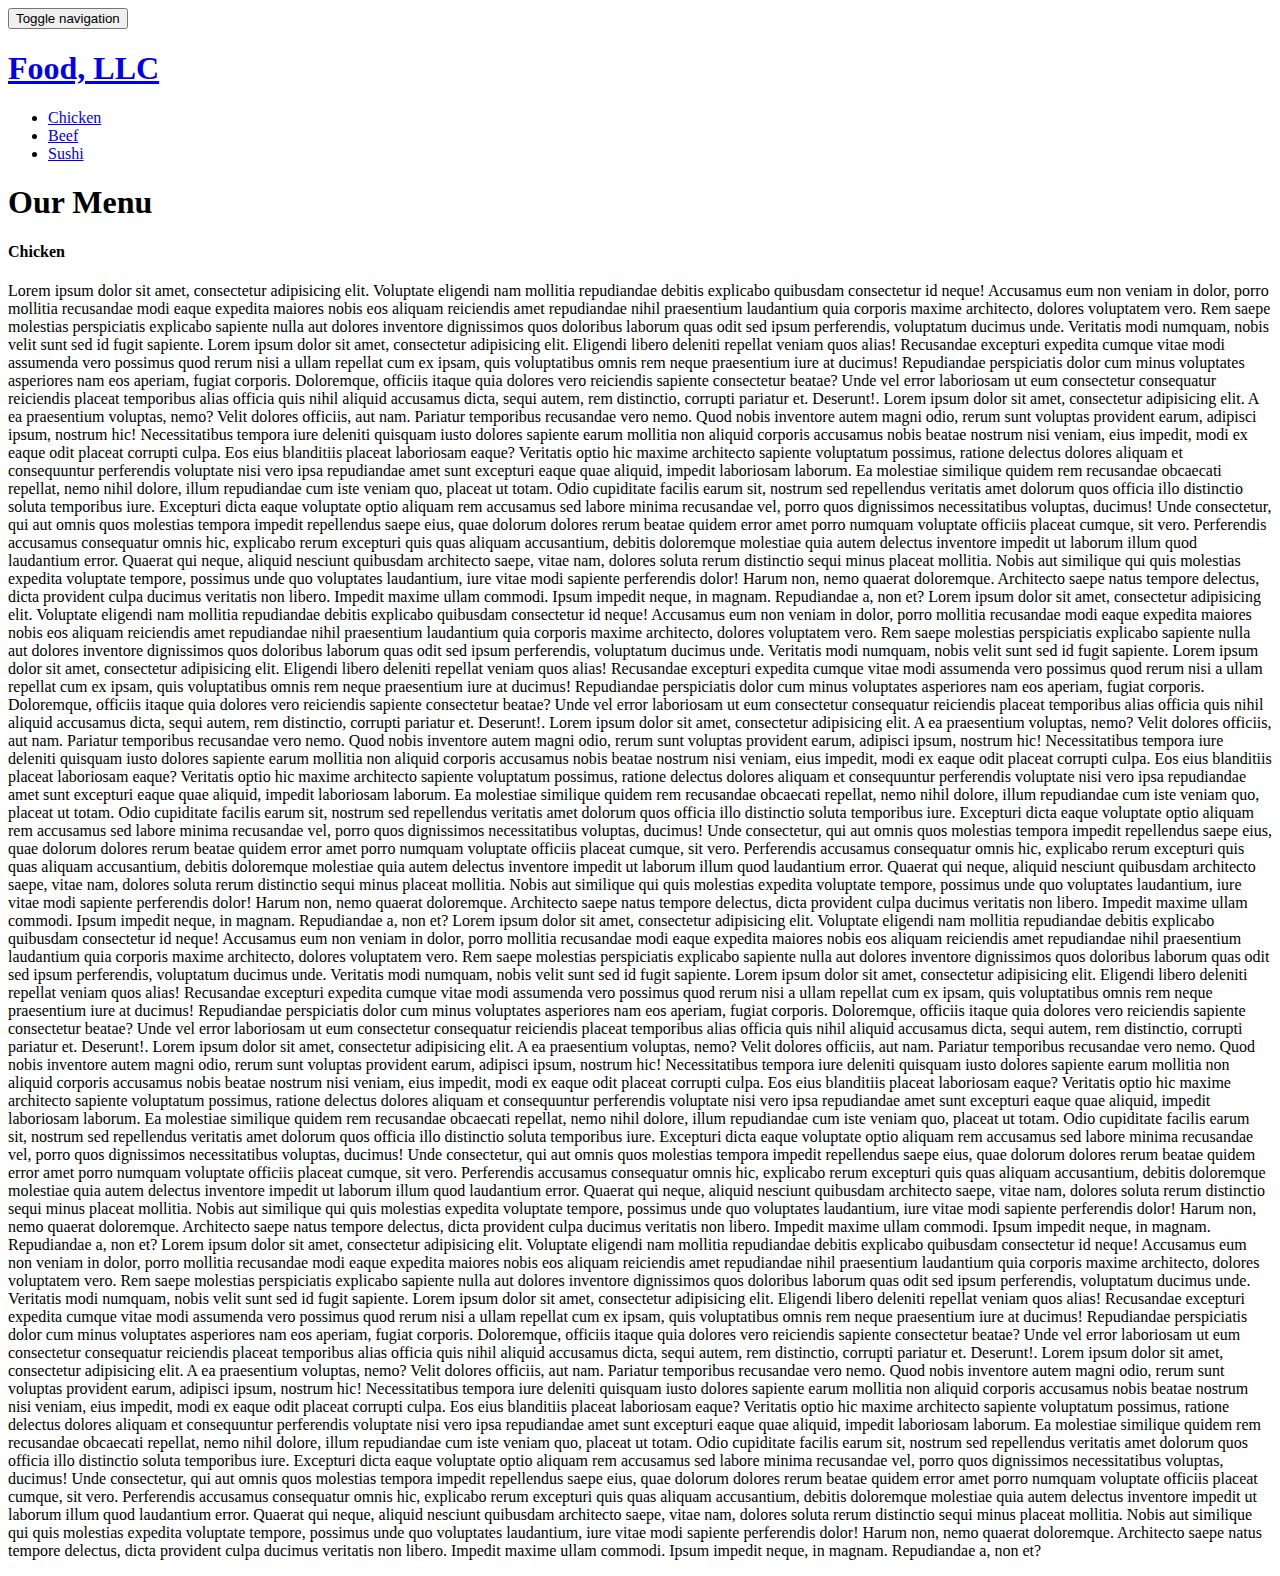
==== Module/Module3/index.html @ 53d723cb "Create index.html" ====
<!doctype html>
<html lang="en">
<head>
  <meta charset="utf-8">
  <meta http-equiv="X-UA-Compatible" content="IE=edge">
  <meta name="viewport" content="width=device-width, initial-scale=1">
  <title>Food, LLC - Boostrap</title>
  <link href="https://fonts.googleapis.com/css?family=Exo+2:400,500,600,700" rel="stylesheet">
  <link rel="stylesheet" href="css/bootstrap.min.css">
  <link rel="stylesheet" href="css/styles.css">
</head>
<body>
  <header>
    <nav id="header-nav" class="navbar navbar-default">
     <div class="container-fluid">
       <div class="navbar-header">
        <button type="button" class="navbar-toggle collapsed" data-toggle="collapse" data-target="#menu-collapsable-nav" aria-expanded="false">
          <span class="sr-only">Toggle navigation</span>
          <span class="icon-bar"></span>
          <span class="icon-bar"></span>
          <span class="icon-bar"></span>
        </button>
        <a href="#" class="text-left navbar-brand"><h1>Food, LLC</h1></a>
      </div><!-- /.nav-header -->
      <div id="menu-collapsable-nav" class="collapse navbar-collapse">
        <ul id="nav-list" class="nav navbar-nav navbar-right visible-xs text-center">      
          <li>            
            <a href="#">Chicken</a>
          </li>
          <li>            
           <a href="#">Beef</a>
         </li>
         <li>            
          <a href="#">Sushi</a>    
        </li>
      </ul>
    </div>
  </div><!-- /.container-->
</nav>
<section class="container-fluid menu">
  <div class="row">
   <h1 class="text-center main-title">Our Menu</h1> 
   <div class="menu-content">
     <div class="col-md-12 col-sm-12 col-xs-12 menu-item">     
       <h4 class="menu-title text-center">Chicken</h4>
       <p class="text-justify">
         Lorem ipsum dolor sit amet, consectetur adipisicing elit. Voluptate eligendi nam mollitia repudiandae debitis explicabo quibusdam consectetur id neque! Accusamus eum non veniam in dolor, porro mollitia recusandae modi eaque expedita maiores nobis eos aliquam reiciendis amet repudiandae nihil praesentium laudantium quia corporis maxime architecto, dolores voluptatem vero. Rem saepe molestias perspiciatis explicabo sapiente nulla aut dolores inventore dignissimos quos doloribus laborum quas odit sed ipsum perferendis, voluptatum ducimus unde. Veritatis modi numquam, nobis velit sunt sed id fugit sapiente. Lorem ipsum dolor sit amet, consectetur adipisicing elit. Eligendi libero deleniti repellat veniam quos alias! Recusandae excepturi expedita cumque vitae modi assumenda vero possimus quod rerum nisi a ullam repellat cum ex ipsam, quis voluptatibus omnis rem neque praesentium iure at ducimus! Repudiandae perspiciatis dolor cum minus voluptates asperiores nam eos aperiam, fugiat corporis. Doloremque, officiis itaque quia dolores vero reiciendis sapiente consectetur beatae? Unde vel error laboriosam ut eum consectetur consequatur reiciendis placeat temporibus alias officia quis nihil aliquid accusamus dicta, sequi autem, rem distinctio, corrupti pariatur et. Deserunt!. Lorem ipsum dolor sit amet, consectetur adipisicing elit. A ea praesentium voluptas, nemo? Velit dolores officiis, aut nam. Pariatur temporibus recusandae vero nemo. Quod nobis inventore autem magni odio, rerum sunt voluptas provident earum, adipisci ipsum, nostrum hic! Necessitatibus tempora iure deleniti quisquam iusto dolores sapiente earum mollitia non aliquid corporis accusamus nobis beatae nostrum nisi veniam, eius impedit, modi ex eaque odit placeat corrupti culpa. Eos eius blanditiis placeat laboriosam eaque? Veritatis optio hic maxime architecto sapiente voluptatum possimus, ratione delectus dolores aliquam et consequuntur perferendis voluptate nisi vero ipsa repudiandae amet sunt excepturi eaque quae aliquid, impedit laboriosam laborum. Ea molestiae similique quidem rem recusandae obcaecati repellat, nemo nihil dolore, illum repudiandae cum iste veniam quo, placeat ut totam. Odio cupiditate facilis earum sit, nostrum sed repellendus veritatis amet dolorum quos officia illo distinctio soluta temporibus iure. Excepturi dicta eaque voluptate optio aliquam rem accusamus sed labore minima recusandae vel, porro quos dignissimos necessitatibus voluptas, ducimus! Unde consectetur, qui aut omnis quos molestias tempora impedit repellendus saepe eius, quae dolorum dolores rerum beatae quidem error amet porro numquam voluptate officiis placeat cumque, sit vero. Perferendis accusamus consequatur omnis hic, explicabo rerum excepturi quis quas aliquam accusantium, debitis doloremque molestiae quia autem delectus inventore impedit ut laborum illum quod laudantium error. Quaerat qui neque, aliquid nesciunt quibusdam architecto saepe, vitae nam, dolores soluta rerum distinctio sequi minus placeat mollitia. Nobis aut similique qui quis molestias expedita voluptate tempore, possimus unde quo voluptates laudantium, iure vitae modi sapiente perferendis dolor! Harum non, nemo quaerat doloremque. Architecto saepe natus tempore delectus, dicta provident culpa ducimus veritatis non libero. Impedit maxime ullam commodi. Ipsum impedit neque, in magnam. Repudiandae a, non et? Lorem ipsum dolor sit amet, consectetur adipisicing elit. Voluptate eligendi nam mollitia repudiandae debitis explicabo quibusdam consectetur id neque! Accusamus eum non veniam in dolor, porro mollitia recusandae modi eaque expedita maiores nobis eos aliquam reiciendis amet repudiandae nihil praesentium laudantium quia corporis maxime architecto, dolores voluptatem vero. Rem saepe molestias perspiciatis explicabo sapiente nulla aut dolores inventore dignissimos quos doloribus laborum quas odit sed ipsum perferendis, voluptatum ducimus unde. Veritatis modi numquam, nobis velit sunt sed id fugit sapiente. Lorem ipsum dolor sit amet, consectetur adipisicing elit. Eligendi libero deleniti repellat veniam quos alias! Recusandae excepturi expedita cumque vitae modi assumenda vero possimus quod rerum nisi a ullam repellat cum ex ipsam, quis voluptatibus omnis rem neque praesentium iure at ducimus! Repudiandae perspiciatis dolor cum minus voluptates asperiores nam eos aperiam, fugiat corporis. Doloremque, officiis itaque quia dolores vero reiciendis sapiente consectetur beatae? Unde vel error laboriosam ut eum consectetur consequatur reiciendis placeat temporibus alias officia quis nihil aliquid accusamus dicta, sequi autem, rem distinctio, corrupti pariatur et. Deserunt!. Lorem ipsum dolor sit amet, consectetur adipisicing elit. A ea praesentium voluptas, nemo? Velit dolores officiis, aut nam. Pariatur temporibus recusandae vero nemo. Quod nobis inventore autem magni odio, rerum sunt voluptas provident earum, adipisci ipsum, nostrum hic! Necessitatibus tempora iure deleniti quisquam iusto dolores sapiente earum mollitia non aliquid corporis accusamus nobis beatae nostrum nisi veniam, eius impedit, modi ex eaque odit placeat corrupti culpa. Eos eius blanditiis placeat laboriosam eaque? Veritatis optio hic maxime architecto sapiente voluptatum possimus, ratione delectus dolores aliquam et consequuntur perferendis voluptate nisi vero ipsa repudiandae amet sunt excepturi eaque quae aliquid, impedit laboriosam laborum. Ea molestiae similique quidem rem recusandae obcaecati repellat, nemo nihil dolore, illum repudiandae cum iste veniam quo, placeat ut totam. Odio cupiditate facilis earum sit, nostrum sed repellendus veritatis amet dolorum quos officia illo distinctio soluta temporibus iure. Excepturi dicta eaque voluptate optio aliquam rem accusamus sed labore minima recusandae vel, porro quos dignissimos necessitatibus voluptas, ducimus! Unde consectetur, qui aut omnis quos molestias tempora impedit repellendus saepe eius, quae dolorum dolores rerum beatae quidem error amet porro numquam voluptate officiis placeat cumque, sit vero. Perferendis accusamus consequatur omnis hic, explicabo rerum excepturi quis quas aliquam accusantium, debitis doloremque molestiae quia autem delectus inventore impedit ut laborum illum quod laudantium error. Quaerat qui neque, aliquid nesciunt quibusdam architecto saepe, vitae nam, dolores soluta rerum distinctio sequi minus placeat mollitia. Nobis aut similique qui quis molestias expedita voluptate tempore, possimus unde quo voluptates laudantium, iure vitae modi sapiente perferendis dolor! Harum non, nemo quaerat doloremque. Architecto saepe natus tempore delectus, dicta provident culpa ducimus veritatis non libero. Impedit maxime ullam commodi. Ipsum impedit neque, in magnam. Repudiandae a, non et? Lorem ipsum dolor sit amet, consectetur adipisicing elit. Voluptate eligendi nam mollitia repudiandae debitis explicabo quibusdam consectetur id neque! Accusamus eum non veniam in dolor, porro mollitia recusandae modi eaque expedita maiores nobis eos aliquam reiciendis amet repudiandae nihil praesentium laudantium quia corporis maxime architecto, dolores voluptatem vero. Rem saepe molestias perspiciatis explicabo sapiente nulla aut dolores inventore dignissimos quos doloribus laborum quas odit sed ipsum perferendis, voluptatum ducimus unde. Veritatis modi numquam, nobis velit sunt sed id fugit sapiente. Lorem ipsum dolor sit amet, consectetur adipisicing elit. Eligendi libero deleniti repellat veniam quos alias! Recusandae excepturi expedita cumque vitae modi assumenda vero possimus quod rerum nisi a ullam repellat cum ex ipsam, quis voluptatibus omnis rem neque praesentium iure at ducimus! Repudiandae perspiciatis dolor cum minus voluptates asperiores nam eos aperiam, fugiat corporis. Doloremque, officiis itaque quia dolores vero reiciendis sapiente consectetur beatae? Unde vel error laboriosam ut eum consectetur consequatur reiciendis placeat temporibus alias officia quis nihil aliquid accusamus dicta, sequi autem, rem distinctio, corrupti pariatur et. Deserunt!. Lorem ipsum dolor sit amet, consectetur adipisicing elit. A ea praesentium voluptas, nemo? Velit dolores officiis, aut nam. Pariatur temporibus recusandae vero nemo. Quod nobis inventore autem magni odio, rerum sunt voluptas provident earum, adipisci ipsum, nostrum hic! Necessitatibus tempora iure deleniti quisquam iusto dolores sapiente earum mollitia non aliquid corporis accusamus nobis beatae nostrum nisi veniam, eius impedit, modi ex eaque odit placeat corrupti culpa. Eos eius blanditiis placeat laboriosam eaque? Veritatis optio hic maxime architecto sapiente voluptatum possimus, ratione delectus dolores aliquam et consequuntur perferendis voluptate nisi vero ipsa repudiandae amet sunt excepturi eaque quae aliquid, impedit laboriosam laborum. Ea molestiae similique quidem rem recusandae obcaecati repellat, nemo nihil dolore, illum repudiandae cum iste veniam quo, placeat ut totam. Odio cupiditate facilis earum sit, nostrum sed repellendus veritatis amet dolorum quos officia illo distinctio soluta temporibus iure. Excepturi dicta eaque voluptate optio aliquam rem accusamus sed labore minima recusandae vel, porro quos dignissimos necessitatibus voluptas, ducimus! Unde consectetur, qui aut omnis quos molestias tempora impedit repellendus saepe eius, quae dolorum dolores rerum beatae quidem error amet porro numquam voluptate officiis placeat cumque, sit vero. Perferendis accusamus consequatur omnis hic, explicabo rerum excepturi quis quas aliquam accusantium, debitis doloremque molestiae quia autem delectus inventore impedit ut laborum illum quod laudantium error. Quaerat qui neque, aliquid nesciunt quibusdam architecto saepe, vitae nam, dolores soluta rerum distinctio sequi minus placeat mollitia. Nobis aut similique qui quis molestias expedita voluptate tempore, possimus unde quo voluptates laudantium, iure vitae modi sapiente perferendis dolor! Harum non, nemo quaerat doloremque. Architecto saepe natus tempore delectus, dicta provident culpa ducimus veritatis non libero. Impedit maxime ullam commodi. Ipsum impedit neque, in magnam. Repudiandae a, non et? Lorem ipsum dolor sit amet, consectetur adipisicing elit. Voluptate eligendi nam mollitia repudiandae debitis explicabo quibusdam consectetur id neque! Accusamus eum non veniam in dolor, porro mollitia recusandae modi eaque expedita maiores nobis eos aliquam reiciendis amet repudiandae nihil praesentium laudantium quia corporis maxime architecto, dolores voluptatem vero. Rem saepe molestias perspiciatis explicabo sapiente nulla aut dolores inventore dignissimos quos doloribus laborum quas odit sed ipsum perferendis, voluptatum ducimus unde. Veritatis modi numquam, nobis velit sunt sed id fugit sapiente. Lorem ipsum dolor sit amet, consectetur adipisicing elit. Eligendi libero deleniti repellat veniam quos alias! Recusandae excepturi expedita cumque vitae modi assumenda vero possimus quod rerum nisi a ullam repellat cum ex ipsam, quis voluptatibus omnis rem neque praesentium iure at ducimus! Repudiandae perspiciatis dolor cum minus voluptates asperiores nam eos aperiam, fugiat corporis. Doloremque, officiis itaque quia dolores vero reiciendis sapiente consectetur beatae? Unde vel error laboriosam ut eum consectetur consequatur reiciendis placeat temporibus alias officia quis nihil aliquid accusamus dicta, sequi autem, rem distinctio, corrupti pariatur et. Deserunt!. Lorem ipsum dolor sit amet, consectetur adipisicing elit. A ea praesentium voluptas, nemo? Velit dolores officiis, aut nam. Pariatur temporibus recusandae vero nemo. Quod nobis inventore autem magni odio, rerum sunt voluptas provident earum, adipisci ipsum, nostrum hic! Necessitatibus tempora iure deleniti quisquam iusto dolores sapiente earum mollitia non aliquid corporis accusamus nobis beatae nostrum nisi veniam, eius impedit, modi ex eaque odit placeat corrupti culpa. Eos eius blanditiis placeat laboriosam eaque? Veritatis optio hic maxime architecto sapiente voluptatum possimus, ratione delectus dolores aliquam et consequuntur perferendis voluptate nisi vero ipsa repudiandae amet sunt excepturi eaque quae aliquid, impedit laboriosam laborum. Ea molestiae similique quidem rem recusandae obcaecati repellat, nemo nihil dolore, illum repudiandae cum iste veniam quo, placeat ut totam. Odio cupiditate facilis earum sit, nostrum sed repellendus veritatis amet dolorum quos officia illo distinctio soluta temporibus iure. Excepturi dicta eaque voluptate optio aliquam rem accusamus sed labore minima recusandae vel, porro quos dignissimos necessitatibus voluptas, ducimus! Unde consectetur, qui aut omnis quos molestias tempora impedit repellendus saepe eius, quae dolorum dolores rerum beatae quidem error amet porro numquam voluptate officiis placeat cumque, sit vero. Perferendis accusamus consequatur omnis hic, explicabo rerum excepturi quis quas aliquam accusantium, debitis doloremque molestiae quia autem delectus inventore impedit ut laborum illum quod laudantium error. Quaerat qui neque, aliquid nesciunt quibusdam architecto saepe, vitae nam, dolores soluta rerum distinctio sequi minus placeat mollitia. Nobis aut similique qui quis molestias expedita voluptate tempore, possimus unde quo voluptates laudantium, iure vitae modi sapiente perferendis dolor! Harum non, nemo quaerat doloremque. Architecto saepe natus tempore delectus, dicta provident culpa ducimus veritatis non libero. Impedit maxime ullam commodi. Ipsum impedit neque, in magnam. Repudiandae a, non et?
       </p>
     </div>
   </div>
 </div>
</section>
</header>
<!-- jQuery (Bootstrap JS plugins depend on it) -->
<script src="js/jquery-3.1.1.min.js"></script>
<script src="js/bootstrap.min.js"></script>
<script src="js/script.js"></script>
</body>
</html>
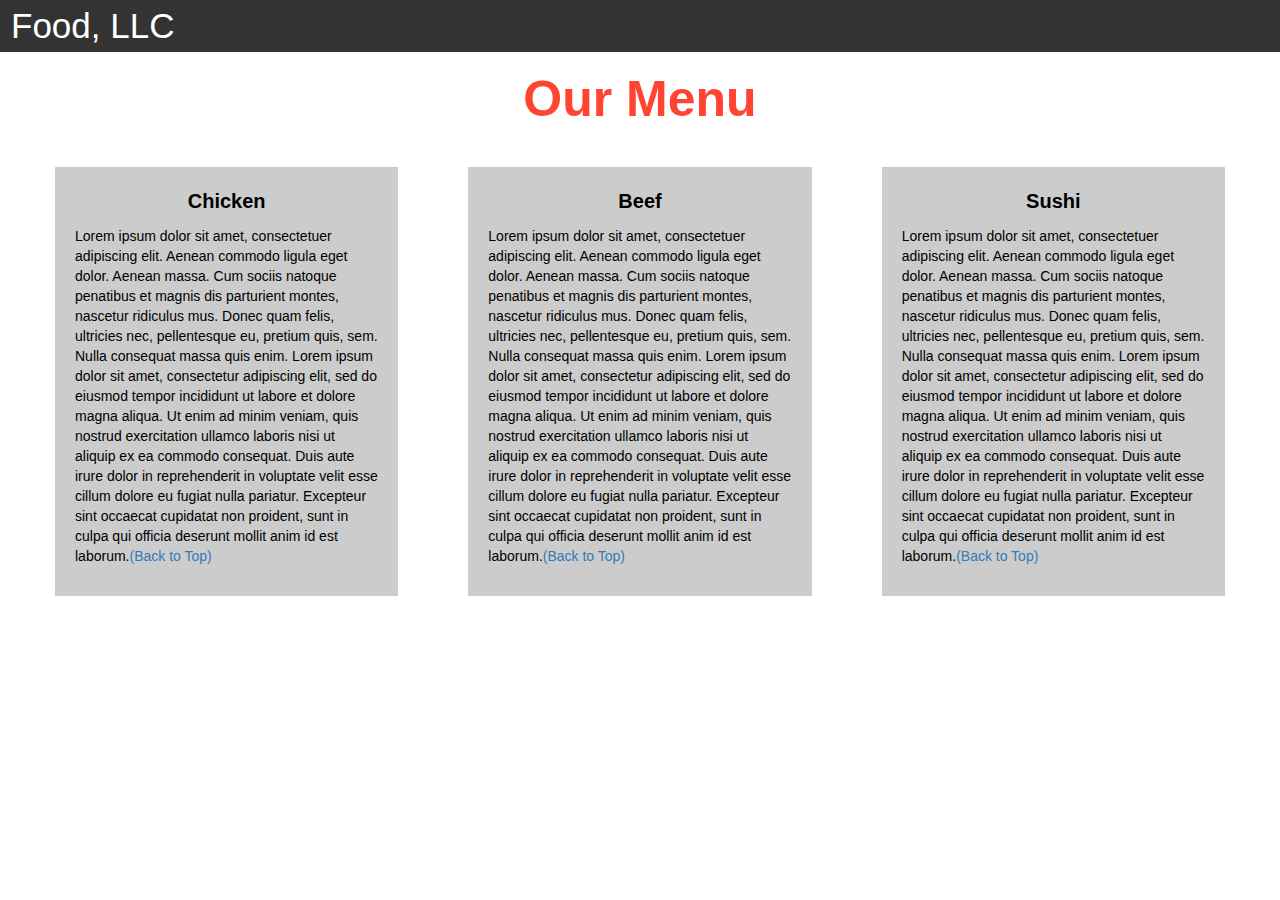
==== commit d379dcab: "Update index.html" ====
--- a/Module/Module3/index.html
+++ b/Module/Module3/index.html
@@ -1,59 +1,77 @@
-<!doctype html>
-<html lang="en">
+<!DOCTYPE html>
+<html>
 <head>
-  <meta charset="utf-8">
-  <meta http-equiv="X-UA-Compatible" content="IE=edge">
+
+<title>Module 3</title>
+
   <meta name="viewport" content="width=device-width, initial-scale=1">
-  <title>Food, LLC - Boostrap</title>
-  <link href="https://fonts.googleapis.com/css?family=Exo+2:400,500,600,700" rel="stylesheet">
-  <link rel="stylesheet" href="css/bootstrap.min.css">
-  <link rel="stylesheet" href="css/styles.css">
+  <link rel="stylesheet" href="https://maxcdn.bootstrapcdn.com/bootstrap/3.3.7/css/bootstrap.min.css">
+  <script src="https://ajax.googleapis.com/ajax/libs/jquery/3.3.1/jquery.min.js"></script>
+  <script src="https://maxcdn.bootstrapcdn.com/bootstrap/3.3.7/js/bootstrap.min.js"></script>
+
 </head>
+
+<meta name="viewport" content="width=device-width, initial-scale=1">
+<link rel="stylesheet" type="text/css" href="styles.css">
+
+
+
 <body>
-  <header>
-    <nav id="header-nav" class="navbar navbar-default">
-     <div class="container-fluid">
-       <div class="navbar-header">
-        <button type="button" class="navbar-toggle collapsed" data-toggle="collapse" data-target="#menu-collapsable-nav" aria-expanded="false">
-          <span class="sr-only">Toggle navigation</span>
-          <span class="icon-bar"></span>
-          <span class="icon-bar"></span>
-          <span class="icon-bar"></span>
-        </button>
-        <a href="#" class="text-left navbar-brand"><h1>Food, LLC</h1></a>
-      </div><!-- /.nav-header -->
-      <div id="menu-collapsable-nav" class="collapse navbar-collapse">
-        <ul id="nav-list" class="nav navbar-nav navbar-right visible-xs text-center">      
-          <li>            
-            <a href="#">Chicken</a>
-          </li>
-          <li>            
-           <a href="#">Beef</a>
-         </li>
-         <li>            
-          <a href="#">Sushi</a>    
-        </li>
+
+
+<nav class="navbar" id="top">
+  <div class="container-fluid">
+
+    <div class="navbar-header">
+      <button type="button" class="navbar-toggle" data-toggle="collapse" data-target="#myNavbar">
+        <span class="icon-bar"></span>
+        <span class="icon-bar"></span>
+        <span class="icon-bar"></span> 
+      </button>
+      <a class="navbar-brand" href="#">Food, LLC</a>
+    </div>
+
+    <div class="collapse" id="myNavbar">
+      <ul class="nav navbar-nav visible-xs">
+        <li><a class="menu-item" href="#">Chicken</a></li>
+        <li><a class="menu-item" href="#">Beef</a></li> 
+        <li><a class="menu-item" href="#">Sushi</a></li> 
       </ul>
     </div>
-  </div><!-- /.container-->
+
+  </div>
 </nav>
-<section class="container-fluid menu">
-  <div class="row">
-   <h1 class="text-center main-title">Our Menu</h1> 
-   <div class="menu-content">
-     <div class="col-md-12 col-sm-12 col-xs-12 menu-item">     
-       <h4 class="menu-title text-center">Chicken</h4>
-       <p class="text-justify">
-         Lorem ipsum dolor sit amet, consectetur adipisicing elit. Voluptate eligendi nam mollitia repudiandae debitis explicabo quibusdam consectetur id neque! Accusamus eum non veniam in dolor, porro mollitia recusandae modi eaque expedita maiores nobis eos aliquam reiciendis amet repudiandae nihil praesentium laudantium quia corporis maxime architecto, dolores voluptatem vero. Rem saepe molestias perspiciatis explicabo sapiente nulla aut dolores inventore dignissimos quos doloribus laborum quas odit sed ipsum perferendis, voluptatum ducimus unde. Veritatis modi numquam, nobis velit sunt sed id fugit sapiente. Lorem ipsum dolor sit amet, consectetur adipisicing elit. Eligendi libero deleniti repellat veniam quos alias! Recusandae excepturi expedita cumque vitae modi assumenda vero possimus quod rerum nisi a ullam repellat cum ex ipsam, quis voluptatibus omnis rem neque praesentium iure at ducimus! Repudiandae perspiciatis dolor cum minus voluptates asperiores nam eos aperiam, fugiat corporis. Doloremque, officiis itaque quia dolores vero reiciendis sapiente consectetur beatae? Unde vel error laboriosam ut eum consectetur consequatur reiciendis placeat temporibus alias officia quis nihil aliquid accusamus dicta, sequi autem, rem distinctio, corrupti pariatur et. Deserunt!. Lorem ipsum dolor sit amet, consectetur adipisicing elit. A ea praesentium voluptas, nemo? Velit dolores officiis, aut nam. Pariatur temporibus recusandae vero nemo. Quod nobis inventore autem magni odio, rerum sunt voluptas provident earum, adipisci ipsum, nostrum hic! Necessitatibus tempora iure deleniti quisquam iusto dolores sapiente earum mollitia non aliquid corporis accusamus nobis beatae nostrum nisi veniam, eius impedit, modi ex eaque odit placeat corrupti culpa. Eos eius blanditiis placeat laboriosam eaque? Veritatis optio hic maxime architecto sapiente voluptatum possimus, ratione delectus dolores aliquam et consequuntur perferendis voluptate nisi vero ipsa repudiandae amet sunt excepturi eaque quae aliquid, impedit laboriosam laborum. Ea molestiae similique quidem rem recusandae obcaecati repellat, nemo nihil dolore, illum repudiandae cum iste veniam quo, placeat ut totam. Odio cupiditate facilis earum sit, nostrum sed repellendus veritatis amet dolorum quos officia illo distinctio soluta temporibus iure. Excepturi dicta eaque voluptate optio aliquam rem accusamus sed labore minima recusandae vel, porro quos dignissimos necessitatibus voluptas, ducimus! Unde consectetur, qui aut omnis quos molestias tempora impedit repellendus saepe eius, quae dolorum dolores rerum beatae quidem error amet porro numquam voluptate officiis placeat cumque, sit vero. Perferendis accusamus consequatur omnis hic, explicabo rerum excepturi quis quas aliquam accusantium, debitis doloremque molestiae quia autem delectus inventore impedit ut laborum illum quod laudantium error. Quaerat qui neque, aliquid nesciunt quibusdam architecto saepe, vitae nam, dolores soluta rerum distinctio sequi minus placeat mollitia. Nobis aut similique qui quis molestias expedita voluptate tempore, possimus unde quo voluptates laudantium, iure vitae modi sapiente perferendis dolor! Harum non, nemo quaerat doloremque. Architecto saepe natus tempore delectus, dicta provident culpa ducimus veritatis non libero. Impedit maxime ullam commodi. Ipsum impedit neque, in magnam. Repudiandae a, non et? Lorem ipsum dolor sit amet, consectetur adipisicing elit. Voluptate eligendi nam mollitia repudiandae debitis explicabo quibusdam consectetur id neque! Accusamus eum non veniam in dolor, porro mollitia recusandae modi eaque expedita maiores nobis eos aliquam reiciendis amet repudiandae nihil praesentium laudantium quia corporis maxime architecto, dolores voluptatem vero. Rem saepe molestias perspiciatis explicabo sapiente nulla aut dolores inventore dignissimos quos doloribus laborum quas odit sed ipsum perferendis, voluptatum ducimus unde. Veritatis modi numquam, nobis velit sunt sed id fugit sapiente. Lorem ipsum dolor sit amet, consectetur adipisicing elit. Eligendi libero deleniti repellat veniam quos alias! Recusandae excepturi expedita cumque vitae modi assumenda vero possimus quod rerum nisi a ullam repellat cum ex ipsam, quis voluptatibus omnis rem neque praesentium iure at ducimus! Repudiandae perspiciatis dolor cum minus voluptates asperiores nam eos aperiam, fugiat corporis. Doloremque, officiis itaque quia dolores vero reiciendis sapiente consectetur beatae? Unde vel error laboriosam ut eum consectetur consequatur reiciendis placeat temporibus alias officia quis nihil aliquid accusamus dicta, sequi autem, rem distinctio, corrupti pariatur et. Deserunt!. Lorem ipsum dolor sit amet, consectetur adipisicing elit. A ea praesentium voluptas, nemo? Velit dolores officiis, aut nam. Pariatur temporibus recusandae vero nemo. Quod nobis inventore autem magni odio, rerum sunt voluptas provident earum, adipisci ipsum, nostrum hic! Necessitatibus tempora iure deleniti quisquam iusto dolores sapiente earum mollitia non aliquid corporis accusamus nobis beatae nostrum nisi veniam, eius impedit, modi ex eaque odit placeat corrupti culpa. Eos eius blanditiis placeat laboriosam eaque? Veritatis optio hic maxime architecto sapiente voluptatum possimus, ratione delectus dolores aliquam et consequuntur perferendis voluptate nisi vero ipsa repudiandae amet sunt excepturi eaque quae aliquid, impedit laboriosam laborum. Ea molestiae similique quidem rem recusandae obcaecati repellat, nemo nihil dolore, illum repudiandae cum iste veniam quo, placeat ut totam. Odio cupiditate facilis earum sit, nostrum sed repellendus veritatis amet dolorum quos officia illo distinctio soluta temporibus iure. Excepturi dicta eaque voluptate optio aliquam rem accusamus sed labore minima recusandae vel, porro quos dignissimos necessitatibus voluptas, ducimus! Unde consectetur, qui aut omnis quos molestias tempora impedit repellendus saepe eius, quae dolorum dolores rerum beatae quidem error amet porro numquam voluptate officiis placeat cumque, sit vero. Perferendis accusamus consequatur omnis hic, explicabo rerum excepturi quis quas aliquam accusantium, debitis doloremque molestiae quia autem delectus inventore impedit ut laborum illum quod laudantium error. Quaerat qui neque, aliquid nesciunt quibusdam architecto saepe, vitae nam, dolores soluta rerum distinctio sequi minus placeat mollitia. Nobis aut similique qui quis molestias expedita voluptate tempore, possimus unde quo voluptates laudantium, iure vitae modi sapiente perferendis dolor! Harum non, nemo quaerat doloremque. Architecto saepe natus tempore delectus, dicta provident culpa ducimus veritatis non libero. Impedit maxime ullam commodi. Ipsum impedit neque, in magnam. Repudiandae a, non et? Lorem ipsum dolor sit amet, consectetur adipisicing elit. Voluptate eligendi nam mollitia repudiandae debitis explicabo quibusdam consectetur id neque! Accusamus eum non veniam in dolor, porro mollitia recusandae modi eaque expedita maiores nobis eos aliquam reiciendis amet repudiandae nihil praesentium laudantium quia corporis maxime architecto, dolores voluptatem vero. Rem saepe molestias perspiciatis explicabo sapiente nulla aut dolores inventore dignissimos quos doloribus laborum quas odit sed ipsum perferendis, voluptatum ducimus unde. Veritatis modi numquam, nobis velit sunt sed id fugit sapiente. Lorem ipsum dolor sit amet, consectetur adipisicing elit. Eligendi libero deleniti repellat veniam quos alias! Recusandae excepturi expedita cumque vitae modi assumenda vero possimus quod rerum nisi a ullam repellat cum ex ipsam, quis voluptatibus omnis rem neque praesentium iure at ducimus! Repudiandae perspiciatis dolor cum minus voluptates asperiores nam eos aperiam, fugiat corporis. Doloremque, officiis itaque quia dolores vero reiciendis sapiente consectetur beatae? Unde vel error laboriosam ut eum consectetur consequatur reiciendis placeat temporibus alias officia quis nihil aliquid accusamus dicta, sequi autem, rem distinctio, corrupti pariatur et. Deserunt!. Lorem ipsum dolor sit amet, consectetur adipisicing elit. A ea praesentium voluptas, nemo? Velit dolores officiis, aut nam. Pariatur temporibus recusandae vero nemo. Quod nobis inventore autem magni odio, rerum sunt voluptas provident earum, adipisci ipsum, nostrum hic! Necessitatibus tempora iure deleniti quisquam iusto dolores sapiente earum mollitia non aliquid corporis accusamus nobis beatae nostrum nisi veniam, eius impedit, modi ex eaque odit placeat corrupti culpa. Eos eius blanditiis placeat laboriosam eaque? Veritatis optio hic maxime architecto sapiente voluptatum possimus, ratione delectus dolores aliquam et consequuntur perferendis voluptate nisi vero ipsa repudiandae amet sunt excepturi eaque quae aliquid, impedit laboriosam laborum. Ea molestiae similique quidem rem recusandae obcaecati repellat, nemo nihil dolore, illum repudiandae cum iste veniam quo, placeat ut totam. Odio cupiditate facilis earum sit, nostrum sed repellendus veritatis amet dolorum quos officia illo distinctio soluta temporibus iure. Excepturi dicta eaque voluptate optio aliquam rem accusamus sed labore minima recusandae vel, porro quos dignissimos necessitatibus voluptas, ducimus! Unde consectetur, qui aut omnis quos molestias tempora impedit repellendus saepe eius, quae dolorum dolores rerum beatae quidem error amet porro numquam voluptate officiis placeat cumque, sit vero. Perferendis accusamus consequatur omnis hic, explicabo rerum excepturi quis quas aliquam accusantium, debitis doloremque molestiae quia autem delectus inventore impedit ut laborum illum quod laudantium error. Quaerat qui neque, aliquid nesciunt quibusdam architecto saepe, vitae nam, dolores soluta rerum distinctio sequi minus placeat mollitia. Nobis aut similique qui quis molestias expedita voluptate tempore, possimus unde quo voluptates laudantium, iure vitae modi sapiente perferendis dolor! Harum non, nemo quaerat doloremque. Architecto saepe natus tempore delectus, dicta provident culpa ducimus veritatis non libero. Impedit maxime ullam commodi. Ipsum impedit neque, in magnam. Repudiandae a, non et? Lorem ipsum dolor sit amet, consectetur adipisicing elit. Voluptate eligendi nam mollitia repudiandae debitis explicabo quibusdam consectetur id neque! Accusamus eum non veniam in dolor, porro mollitia recusandae modi eaque expedita maiores nobis eos aliquam reiciendis amet repudiandae nihil praesentium laudantium quia corporis maxime architecto, dolores voluptatem vero. Rem saepe molestias perspiciatis explicabo sapiente nulla aut dolores inventore dignissimos quos doloribus laborum quas odit sed ipsum perferendis, voluptatum ducimus unde. Veritatis modi numquam, nobis velit sunt sed id fugit sapiente. Lorem ipsum dolor sit amet, consectetur adipisicing elit. Eligendi libero deleniti repellat veniam quos alias! Recusandae excepturi expedita cumque vitae modi assumenda vero possimus quod rerum nisi a ullam repellat cum ex ipsam, quis voluptatibus omnis rem neque praesentium iure at ducimus! Repudiandae perspiciatis dolor cum minus voluptates asperiores nam eos aperiam, fugiat corporis. Doloremque, officiis itaque quia dolores vero reiciendis sapiente consectetur beatae? Unde vel error laboriosam ut eum consectetur consequatur reiciendis placeat temporibus alias officia quis nihil aliquid accusamus dicta, sequi autem, rem distinctio, corrupti pariatur et. Deserunt!. Lorem ipsum dolor sit amet, consectetur adipisicing elit. A ea praesentium voluptas, nemo? Velit dolores officiis, aut nam. Pariatur temporibus recusandae vero nemo. Quod nobis inventore autem magni odio, rerum sunt voluptas provident earum, adipisci ipsum, nostrum hic! Necessitatibus tempora iure deleniti quisquam iusto dolores sapiente earum mollitia non aliquid corporis accusamus nobis beatae nostrum nisi veniam, eius impedit, modi ex eaque odit placeat corrupti culpa. Eos eius blanditiis placeat laboriosam eaque? Veritatis optio hic maxime architecto sapiente voluptatum possimus, ratione delectus dolores aliquam et consequuntur perferendis voluptate nisi vero ipsa repudiandae amet sunt excepturi eaque quae aliquid, impedit laboriosam laborum. Ea molestiae similique quidem rem recusandae obcaecati repellat, nemo nihil dolore, illum repudiandae cum iste veniam quo, placeat ut totam. Odio cupiditate facilis earum sit, nostrum sed repellendus veritatis amet dolorum quos officia illo distinctio soluta temporibus iure. Excepturi dicta eaque voluptate optio aliquam rem accusamus sed labore minima recusandae vel, porro quos dignissimos necessitatibus voluptas, ducimus! Unde consectetur, qui aut omnis quos molestias tempora impedit repellendus saepe eius, quae dolorum dolores rerum beatae quidem error amet porro numquam voluptate officiis placeat cumque, sit vero. Perferendis accusamus consequatur omnis hic, explicabo rerum excepturi quis quas aliquam accusantium, debitis doloremque molestiae quia autem delectus inventore impedit ut laborum illum quod laudantium error. Quaerat qui neque, aliquid nesciunt quibusdam architecto saepe, vitae nam, dolores soluta rerum distinctio sequi minus placeat mollitia. Nobis aut similique qui quis molestias expedita voluptate tempore, possimus unde quo voluptates laudantium, iure vitae modi sapiente perferendis dolor! Harum non, nemo quaerat doloremque. Architecto saepe natus tempore delectus, dicta provident culpa ducimus veritatis non libero. Impedit maxime ullam commodi. Ipsum impedit neque, in magnam. Repudiandae a, non et?
-       </p>
-     </div>
-   </div>
- </div>
-</section>
-</header>
-<!-- jQuery (Bootstrap JS plugins depend on it) -->
-<script src="js/jquery-3.1.1.min.js"></script>
-<script src="js/bootstrap.min.js"></script>
-<script src="js/script.js"></script>
+
+<h1 class="main-title">Our Menu</h1>
+
+
+
+<div class="row">
+
+  <div class="col-lg-4 col-md-6 col-sm-12">
+    <div class="content-box">
+      <p class="item-name">Chicken</p>
+      <p>Lorem ipsum dolor sit amet, consectetuer adipiscing elit. Aenean commodo ligula eget dolor. Aenean massa. Cum sociis natoque penatibus et magnis dis parturient montes, nascetur ridiculus mus. Donec quam felis, ultricies nec, pellentesque eu, pretium quis, sem. Nulla consequat massa quis enim. Lorem ipsum dolor sit amet, consectetur adipiscing elit, sed do eiusmod tempor incididunt ut labore et dolore magna aliqua. Ut enim ad minim veniam, quis nostrud exercitation ullamco laboris nisi ut aliquip ex ea commodo consequat. Duis aute irure dolor in reprehenderit in voluptate velit esse cillum dolore eu fugiat nulla pariatur. Excepteur sint occaecat cupidatat non proident, sunt in culpa qui officia deserunt mollit anim id est laborum.<a href="#top">(Back to Top)</a></p>
+    </div>
+  </div>
+
+  <div class="col-lg-4 col-md-6 col-sm-12">
+    <div class="content-box">
+      <p class="item-name">Beef</p>
+      <p>Lorem ipsum dolor sit amet, consectetuer adipiscing elit. Aenean commodo ligula eget dolor. Aenean massa. Cum sociis natoque penatibus et magnis dis parturient montes, nascetur ridiculus mus. Donec quam felis, ultricies nec, pellentesque eu, pretium quis, sem. Nulla consequat massa quis enim. Lorem ipsum dolor sit amet, consectetur adipiscing elit, sed do eiusmod tempor incididunt ut labore et dolore magna aliqua. Ut enim ad minim veniam, quis nostrud exercitation ullamco laboris nisi ut aliquip ex ea commodo consequat. Duis aute irure dolor in reprehenderit in voluptate velit esse cillum dolore eu fugiat nulla pariatur. Excepteur sint occaecat cupidatat non proident, sunt in culpa qui officia deserunt mollit anim id est laborum.<a href="#top">(Back to Top)</a></p>
+    </div>
+  </div>
+
+
+  <div class="col-lg-4 col-md-12 col-sm-12">
+    <div class="content-box">
+      <p class="item-name">Sushi</p>
+      <p>Lorem ipsum dolor sit amet, consectetuer adipiscing elit. Aenean commodo ligula eget dolor. Aenean massa. Cum sociis natoque penatibus et magnis dis parturient montes, nascetur ridiculus mus. Donec quam felis, ultricies nec, pellentesque eu, pretium quis, sem. Nulla consequat massa quis enim. Lorem ipsum dolor sit amet, consectetur adipiscing elit, sed do eiusmod tempor incididunt ut labore et dolore magna aliqua. Ut enim ad minim veniam, quis nostrud exercitation ullamco laboris nisi ut aliquip ex ea commodo consequat. Duis aute irure dolor in reprehenderit in voluptate velit esse cillum dolore eu fugiat nulla pariatur. Excepteur sint occaecat cupidatat non proident, sunt in culpa qui officia deserunt mollit anim id est laborum.<a href="#top">(Back to Top)</a></p>
+    </div>
+  </div>
+
+</div>
+
+
 </body>
 </html>
--- a/Module/Module3/styles.css
+++ b/Module/Module3/styles.css
@@ -0,0 +1,96 @@
+.container-fluid{
+	margin: 0;
+	padding: 0;
+}
+
+.navbar{
+	border-radius: 0px;
+	background-color: rgba(0,0,0,0.8);
+}
+
+.navbar-brand{
+  font-size: 35px;
+  color: white;
+  padding-left: 25px;
+}
+
+.navbar-brand:hover{
+	color: white;
+}
+
+.nav{
+	margin: 0;
+	padding: 0;
+}
+
+.navbar-nav{
+  font-size: 25px;
+  text-align: center;
+  margin: 0;
+  padding: 0;
+}
+
+.navbar-toggle{
+	border: 2px solid white;
+	margin-right: 25px;
+}
+
+.icon-bar{
+	background-color: white;
+}
+
+
+.main-title{
+  margin-bottom: 15px;
+  text-align: center;
+  color: #ff4532;
+  font-size: 50px;
+  font-family: "Comic Sans MS", cursive, sans-serif;
+  font-weight: bold;
+}
+
+li{
+	box-sizing: border-box;
+	width: 100%;
+}
+
+.menu-item{
+	padding: 0;
+	margin: 0;
+	width: 100%;
+	background-color: white;
+	border-bottom: 1px solid black;
+	color: black;
+	display: block;
+}
+
+.menu-item:hover{
+	background-color: rgba(0,0,0,0.9);
+	color: rgba(0,0,0,0.4);
+}
+
+
+
+.row{
+	margin: 20px;
+}
+
+.content-box{
+	margin: 20px;
+	width: auto;
+	height: auto;
+	color: black;
+	background-color: rgba(0,0,0,0.2);
+	font-family: "Comic Sans MS", cursive, sans-serif;
+	padding: 20px;
+}
+
+.item-name{
+	text-align: center;
+	font-size: 20px;
+	font-weight: bold;
+}
+
+#top{
+
+}
